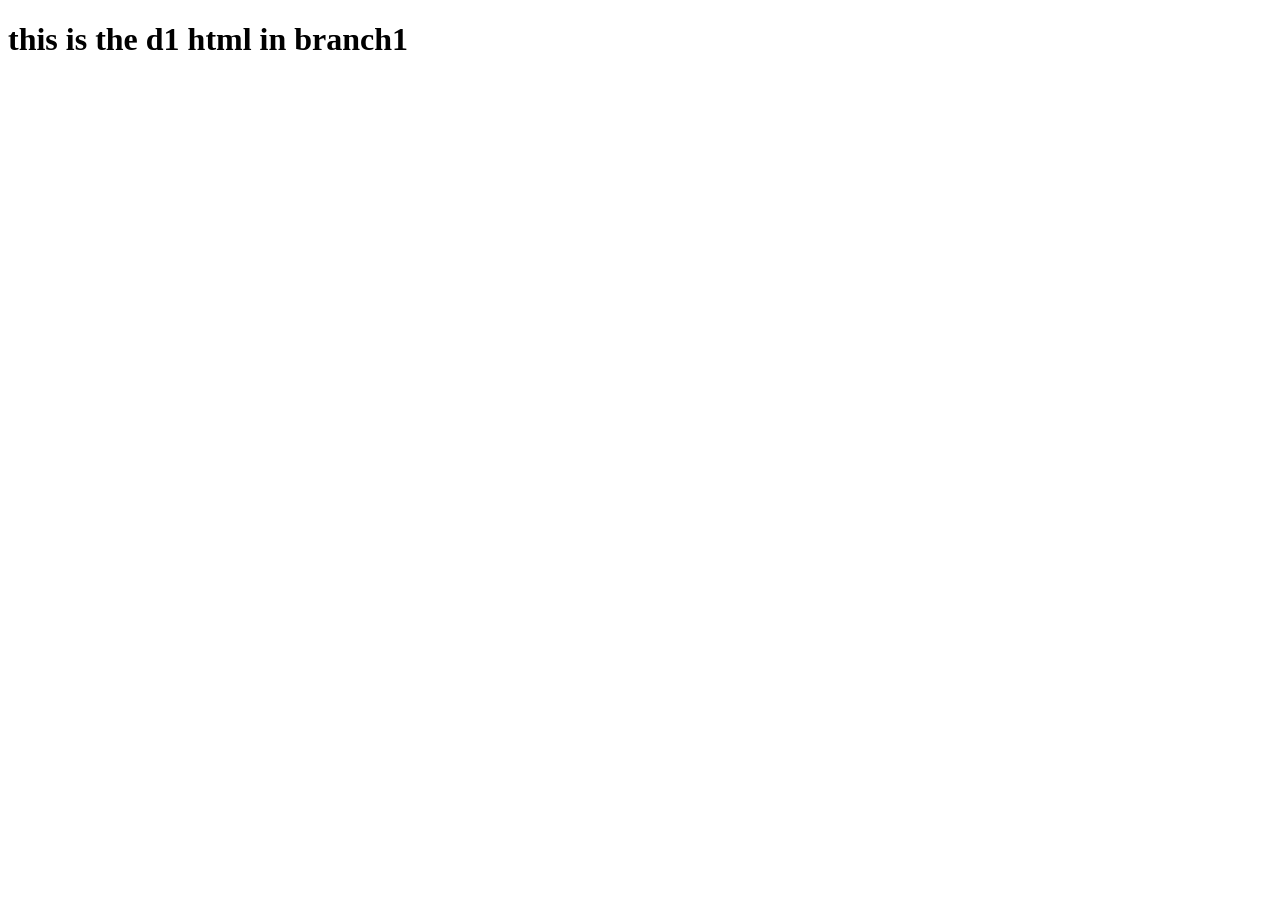
==== d1.html @ e3f53096 "b1" ====
<!DOCTYPE html>
<html lang="en">
<head>
    <meta charset="UTF-8">
    <meta name="viewport" content="width=device-width, initial-scale=1.0">
    <title>Document</title>
</head>
<body>
    <h1>this is the d1 html in branch1</h1>
</body>
</html>
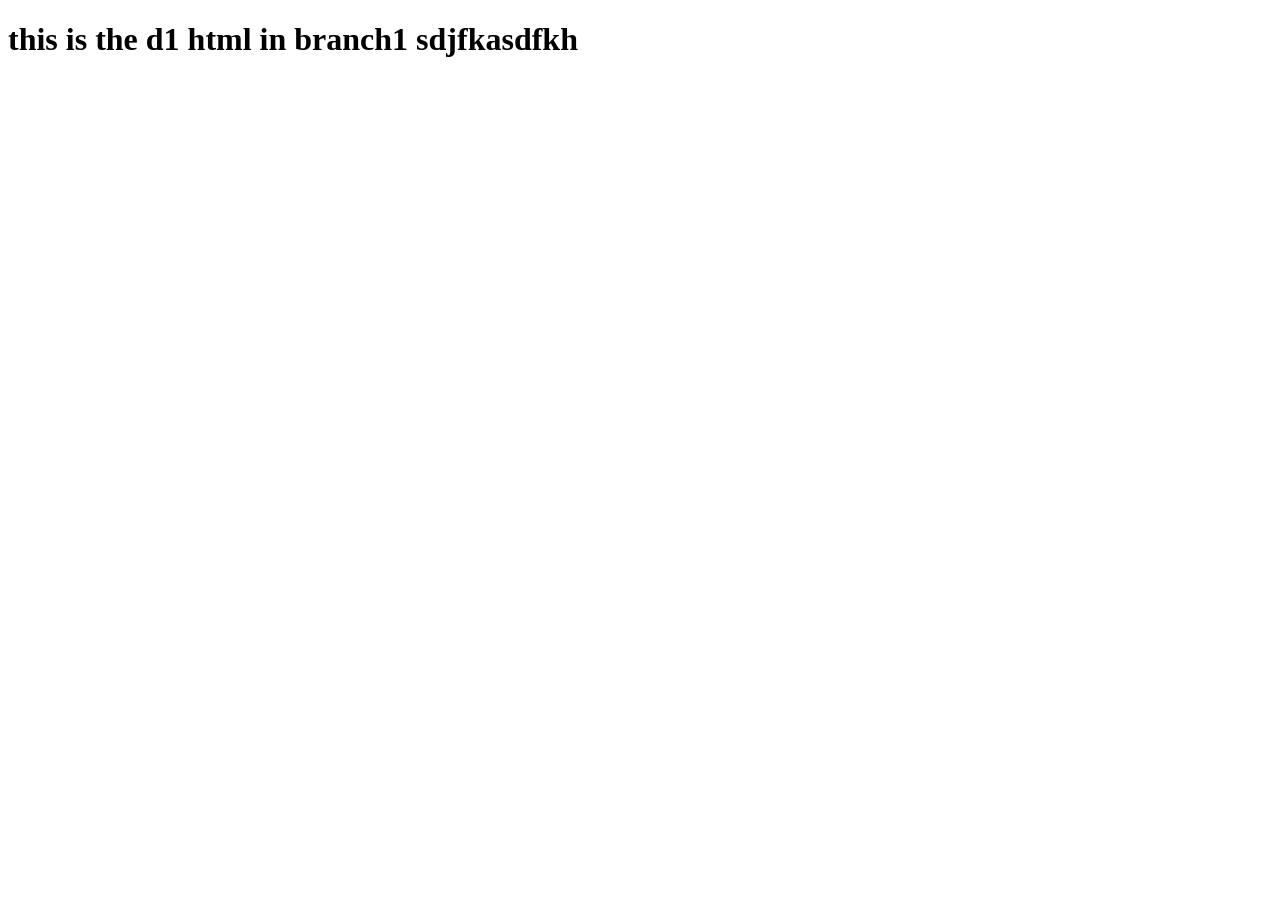
==== commit 5124989d: "branch1" ====
--- a/d1.html
+++ b/d1.html
@@ -6,6 +6,6 @@
     <title>Document</title>
 </head>
 <body>
-    <h1>this is the d1 html in branch1</h1>
+    <h1>this is the d1 html in branch1 sdjfkasdfkh </h1>
 </body>
 </html>
